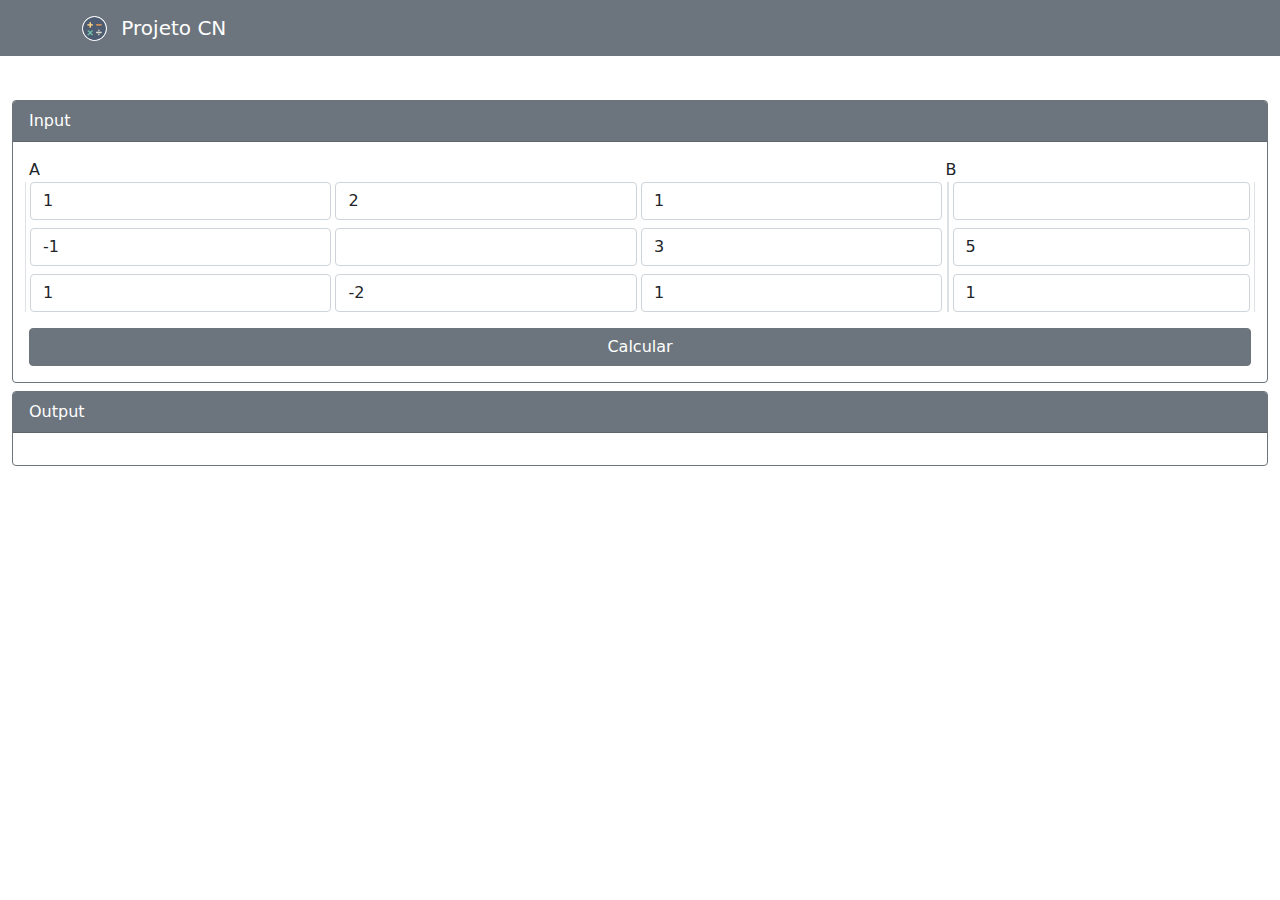
==== index.html @ 8f2eb4b4 "layout e matriz" ====
<!DOCTYPE html>
<html lang="pt-br">

<head>
    <title>Projeto CN</title>
    <meta charset="utf-8">
    <meta name="viewport" content="width=device-width, initial-scale=1.0" />
    <link rel="shortcut icon" href="./assets/img/favicon.ico" />
    <link href="./assets/css/bootstrap.min.css" rel="stylesheet" />
    <link href="./assets/css/index.css" rel="stylesheet" />
</head>

<body>
    <nav class="navbar fixed-top navbar-light bg-secondary">
        <div class="container">
            <a class="navbar-brand text-white" href="#">
                <img src="./assets/img/favicon.png" alt="Projeto CN" width="25"
                    class="bg-white d-inline-block border rounded-circle border-white align-text-top me-2">
                Projeto CN
            </a>
        </div>
    </nav>
    <div class="container-fluid mb-5" id="container">
        <div class="card border-secondary">
            <div class="card-header bg-secondary text-white">
                Input
            </div>
            <div class="card-body">
                <div class="row g-0">
                    <div class="col-9">A</div>
                    <div class="col-3">B</div>
                </div>
                <div class="row g-2">
                    <div class="col-9 border-start border-end">
                        <div class="row g-1">
                            <div class="col-4"><input type="number" class="form-control" id="a00" value="1" /></div>
                            <div class="col-4"><input type="number" class="form-control" id="a01" value="2" /></div>
                            <div class="col-4"><input type="number" class="form-control" id="a02" value="1" /></div>
                        </div>
                        <div class="row g-1 mt-1">
                            <div class="col-4"><input type="number" class="form-control" id="a10" value="-1" /></div>
                            <div class="col-4"><input type="number" class="form-control" id="a11" /></div>
                            <div class="col-4"><input type="number" class="form-control" id="a12" value="3" /></div>
                        </div>
                        <div class="row g-1 mt-1">
                            <div class="col-4"><input type="number" class="form-control" id="a20" value="1" /></div>
                            <div class="col-4"><input type="number" class="form-control" id="a21" value="-2" /></div>
                            <div class="col-4"><input type="number" class="form-control" id="a22" value="1" /></div>
                        </div>
                    </div>
                    <div class="col-3 border-start border-end">
                        <div class="row g-1">
                            <div class="col-12"><input type="number" class="form-control" id="b00" /></div>
                        </div>
                        <div class="row g-1 mt-1">
                            <div class="col-12"><input type="number" class="form-control" id="b10" value="5" /></div>
                        </div>
                        <div class="row g-1 mt-1">
                            <div class="col-12"><input type="number" class="form-control" id="b20" value="1" /></div>
                        </div>
                    </div>
                </div>

                <div class="row g-2 mt-2">
                    <div class="col-12">
                        <button onclick="calc()" class="btn btn-secondary w-100">Calcular</button>
                    </div>
                </div>
            </div>
        </div>
        <div class="card border-secondary mt-2">
            <div class="card-header bg-secondary text-white">
                Output
            </div>
            <div class="card-body">
                <div class="row ">

                </div>
            </div>
        </div>
    </div>
    <script src="./assets/js/jquery-3.6.0.min.js"></script>
    <script src="./assets/js/index.js"></script>
</body>

</html>
---- assets/css/index.css ----
#container {
    margin-top: 100px;
}

.form-control:focus {
    border-color: #b9b9b9;
    box-shadow: none;
}

small {
    font-size: 0.8em;
}

.btn-check:focus+.btn-dark,
.btn-dark:focus {
    box-shadow: none;
}

#output_info_graph {
    display: flex;
    align-content: center;
    justify-content: center;
    align-items: center;
}
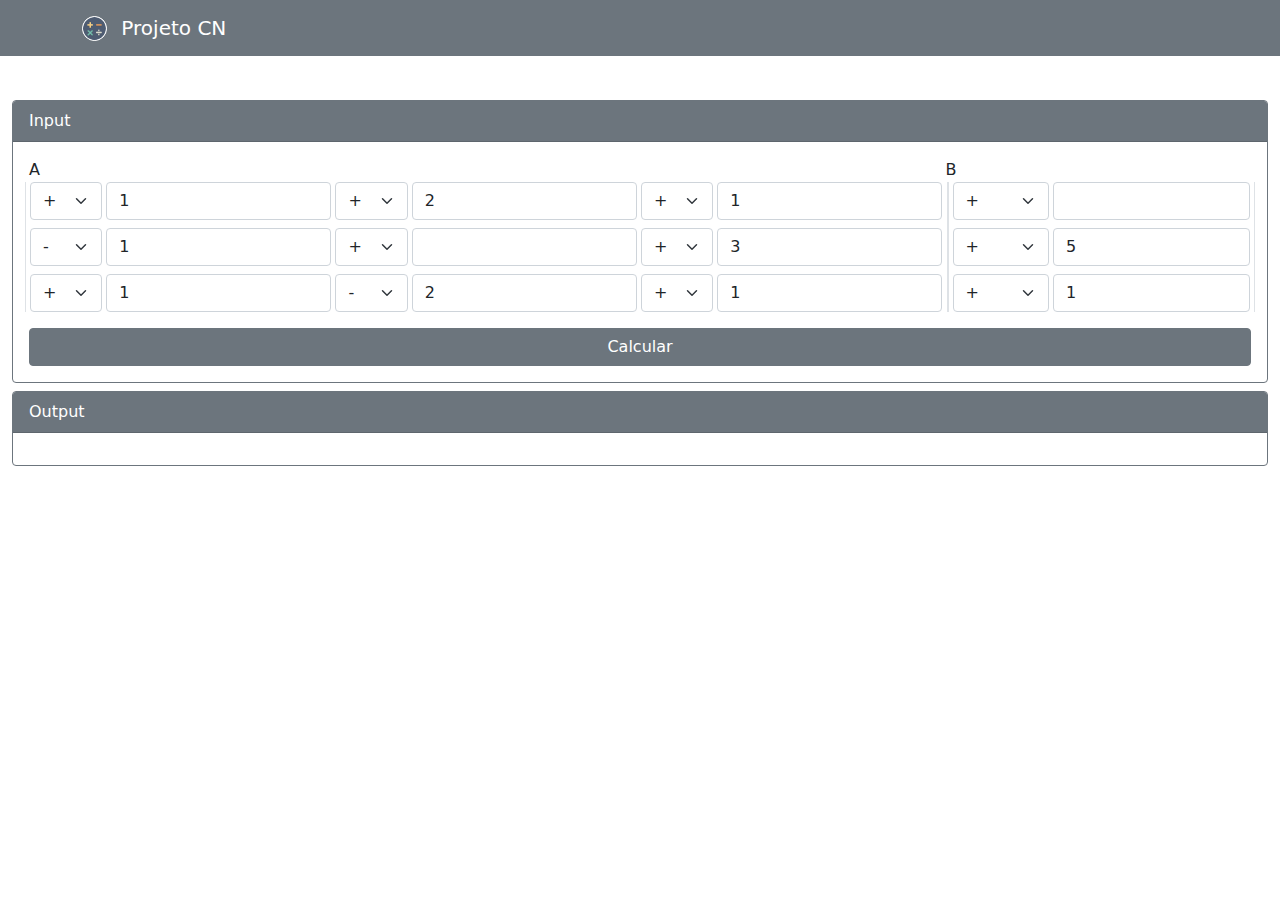
==== commit f4f4842b: "commit final ?" ====
--- a/index.html
+++ b/index.html
@@ -33,34 +33,116 @@
                 <div class="row g-2">
                     <div class="col-9 border-start border-end">
                         <div class="row g-1">
-                            <div class="col-4"><input type="number" class="form-control" id="a00" value="1" /></div>
-                            <div class="col-4"><input type="number" class="form-control" id="a01" value="2" /></div>
-                            <div class="col-4"><input type="number" class="form-control" id="a02" value="1" /></div>
+                            <!-- 0 x 0 -->
+                            <div class="col-1">
+                                <select id="a00s" class="form-select">
+                                    <option value="+">+</option>
+                                    <option value="-">-</option>
+                                </select>
+                            </div>
+                            <div class="col-3">
+                                <input type="text" class="form-control" id="a00" value="1" />
+                            </div>
+                            <!-- 0 x 1 -->
+                            <div class="col-1">
+                                <select id="a01s" class="form-select">
+                                    <option value="+">+</option>
+                                    <option value="-">-</option>
+                                </select>
+                            </div>
+                            <div class="col-3"><input type="text" class="form-control" id="a01" value="2" /></div>
+                            <!-- 0 x 2 -->
+                            <div class="col-1">
+                                <select id="a00s" class="form-select">
+                                    <option value="+">+</option>
+                                    <option value="-">-</option>
+                                </select>
+                            </div>
+                            <div class="col-3"><input type="text" class="form-control" id="a02" value="1" /></div>
                         </div>
                         <div class="row g-1 mt-1">
-                            <div class="col-4"><input type="number" class="form-control" id="a10" value="-1" /></div>
-                            <div class="col-4"><input type="number" class="form-control" id="a11" /></div>
-                            <div class="col-4"><input type="number" class="form-control" id="a12" value="3" /></div>
+                            <!-- 1 x 0 -->
+                            <div class="col-1">
+                                <select id="a10s" class="form-select">
+                                    <option value="+">+</option>
+                                    <option value="-" selected>-</option>
+                                </select>
+                            </div>
+                            <div class="col-3"><input type="text" class="form-control" id="a10" value="1" /></div>
+                            <!-- 1 x 1 -->
+                            <div class="col-1">
+                                <select id="a11s" class="form-select">
+                                    <option value="+">+</option>
+                                    <option value="-">-</option>
+                                </select>
+                            </div>
+                            <div class="col-3"><input type="text" class="form-control" id="a11" /></div>
+                            <!-- 1 x 2 -->
+                            <div class="col-1">
+                                <select id="a12s" class="form-select">
+                                    <option value="+">+</option>
+                                    <option value="-">-</option>
+                                </select>
+                            </div>
+                            <div class="col-3"><input type="text" class="form-control" id="a12" value="3" /></div>
                         </div>
                         <div class="row g-1 mt-1">
-                            <div class="col-4"><input type="number" class="form-control" id="a20" value="1" /></div>
-                            <div class="col-4"><input type="number" class="form-control" id="a21" value="-2" /></div>
-                            <div class="col-4"><input type="number" class="form-control" id="a22" value="1" /></div>
+                            <!-- 2 x 0 -->
+                            <div class="col-1">
+                                <select id="a20s" class="form-select">
+                                    <option value="+">+</option>
+                                    <option value="-">-</option>
+                                </select>
+                            </div>
+                            <div class="col-3"><input type="text" class="form-control" id="a20" value="1" /></div>
+                            <!-- 2 x 1 -->
+                            <div class="col-1">
+                                <select id="a21s" class="form-select">
+                                    <option value="+">+</option>
+                                    <option value="-" selected>-</option>
+                                </select>
+                            </div>
+                            <div class="col-3"><input type="text" class="form-control" id="a21" value="2" /></div>
+                            <!-- 2 x 2 -->
+                            <div class="col-1">
+                                <select id="a22s" class="form-select">
+                                    <option value="+">+</option>
+                                    <option value="-">-</option>
+                                </select>
+                            </div>
+                            <div class="col-3"><input type="text" class="form-control" id="a22" value="1" /></div>
                         </div>
                     </div>
                     <div class="col-3 border-start border-end">
                         <div class="row g-1">
-                            <div class="col-12"><input type="number" class="form-control" id="b00" /></div>
+                            <div class="col-4">
+                                <select id="b00s" class="form-select">
+                                    <option value="+">+</option>
+                                    <option value="-">-</option>
+                                </select>
+                            </div>
+                            <div class="col-8"><input type="text" class="form-control" id="b00" /></div>
                         </div>
                         <div class="row g-1 mt-1">
-                            <div class="col-12"><input type="number" class="form-control" id="b10" value="5" /></div>
+                            <div class="col-4">
+                                <select id="b10s" class="form-select">
+                                    <option value="+">+</option>
+                                    <option value="-">-</option>
+                                </select>
+                            </div>
+                            <div class="col-8"><input type="text" class="form-control" id="b10" value="5" /></div>
                         </div>
                         <div class="row g-1 mt-1">
-                            <div class="col-12"><input type="number" class="form-control" id="b20" value="1" /></div>
+                            <div class="col-4">
+                                <select id="b20s" class="form-select">
+                                    <option value="+">+</option>
+                                    <option value="-">-</option>
+                                </select>
+                            </div>
+                            <div class="col-8"><input type="text" class="form-control" id="b20" value="1" /></div>
                         </div>
                     </div>
                 </div>
-
                 <div class="row g-2 mt-2">
                     <div class="col-12">
                         <button onclick="calc()" class="btn btn-secondary w-100">Calcular</button>
@@ -73,13 +155,12 @@
                 Output
             </div>
             <div class="card-body">
-                <div class="row ">
-
-                </div>
+                <div class="row" id="result"></div>
             </div>
         </div>
     </div>
     <script src="./assets/js/jquery-3.6.0.min.js"></script>
+    <script src="./assets/js/jquery.mask.min.js"></script>
     <script src="./assets/js/index.js"></script>
 </body>
 
--- a/assets/css/index.css
+++ b/assets/css/index.css
@@ -2,6 +2,7 @@
     margin-top: 100px;
 }
 
+.form-select:focus,
 .form-control:focus {
     border-color: #b9b9b9;
     box-shadow: none;
